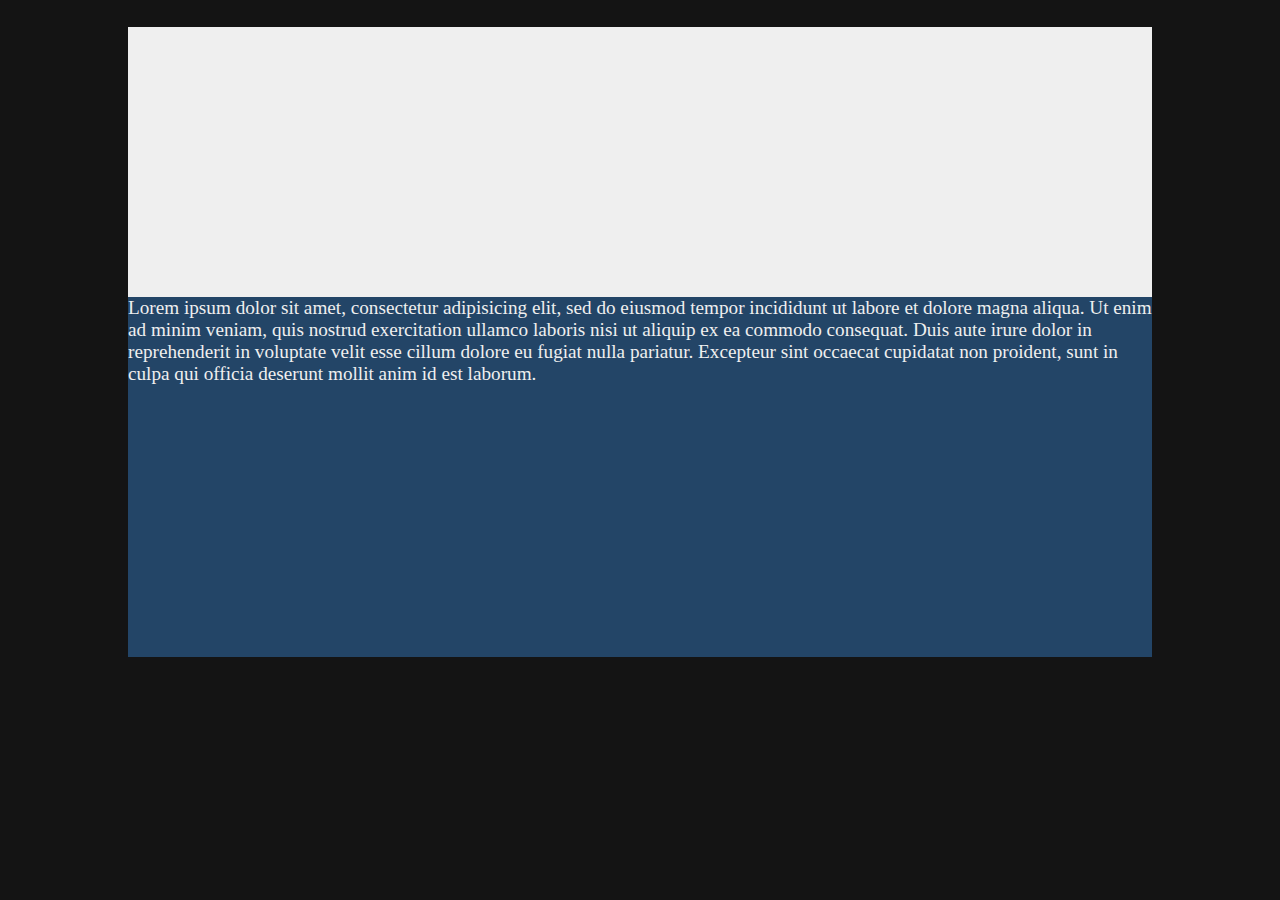
==== responsive/index.html @ 39964293 "first commit" ====
<!DOCTYPE html>
<html>
<head>
	<title></title>
	<style type="text/css" media="screen">
	*{padding:0;
		margin:0;
		box-sizing: border-box;
	}
		.container{
			width:100vw;
			height:100vh;
			background: #141414;
		}

			.container #header{
			width:80vw;
			height:40vh;
			background: #efefef;
			position:relative;
			left:50%;
			top:5%;
			transform: translate(-50%, -5%);
		}
			.container .content{
			width:80vw;
			height:40vh;
			background: #234567;
			position:relative;
			left:50%;
			bottom:5%;
			transform: translate(-50%, -5%);
		}
		article p{
			font-size: 1.5vw; 
			color:#efefef;
		}
	</style>
</head>
<body>
<div class="container">
	<header id="header" class="">
		
	</header><!-- /header -->
	<main class="content">
		<section class="section1">
			<title>This is a title</title>
			<article>
				<p>
				Lorem ipsum dolor sit amet, consectetur adipisicing elit, sed do eiusmod
				tempor incididunt ut labore et dolore magna aliqua. Ut enim ad minim veniam,
				quis nostrud exercitation ullamco laboris nisi ut aliquip ex ea commodo
				consequat. Duis aute irure dolor in reprehenderit in voluptate velit esse
				cillum dolore eu fugiat nulla pariatur. Excepteur sint occaecat cupidatat non
				proident, sunt in culpa qui officia deserunt mollit anim id est laborum.
				</p>
			</article>
		</section>
	</main>
</div>
</body>
</html>
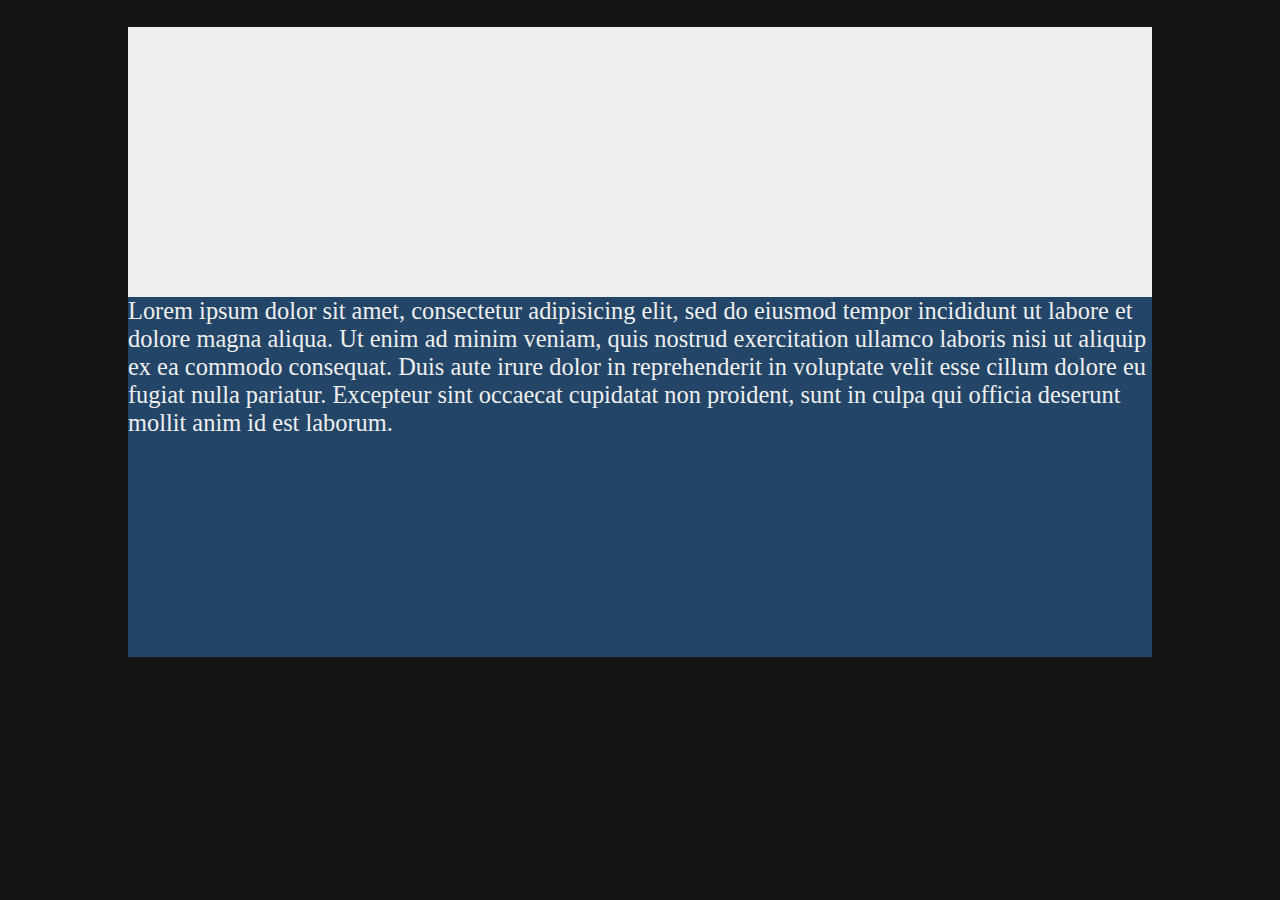
==== commit 0ec385aa: "added calc" ====
--- a/responsive/index.html
+++ b/responsive/index.html
@@ -32,7 +32,7 @@
 			transform: translate(-50%, -5%);
 		}
 		article p{
-			font-size: 1.5vw; 
+			font-size: calc(18px + 0.5vw); 
 			color:#efefef;
 		}
 	</style>
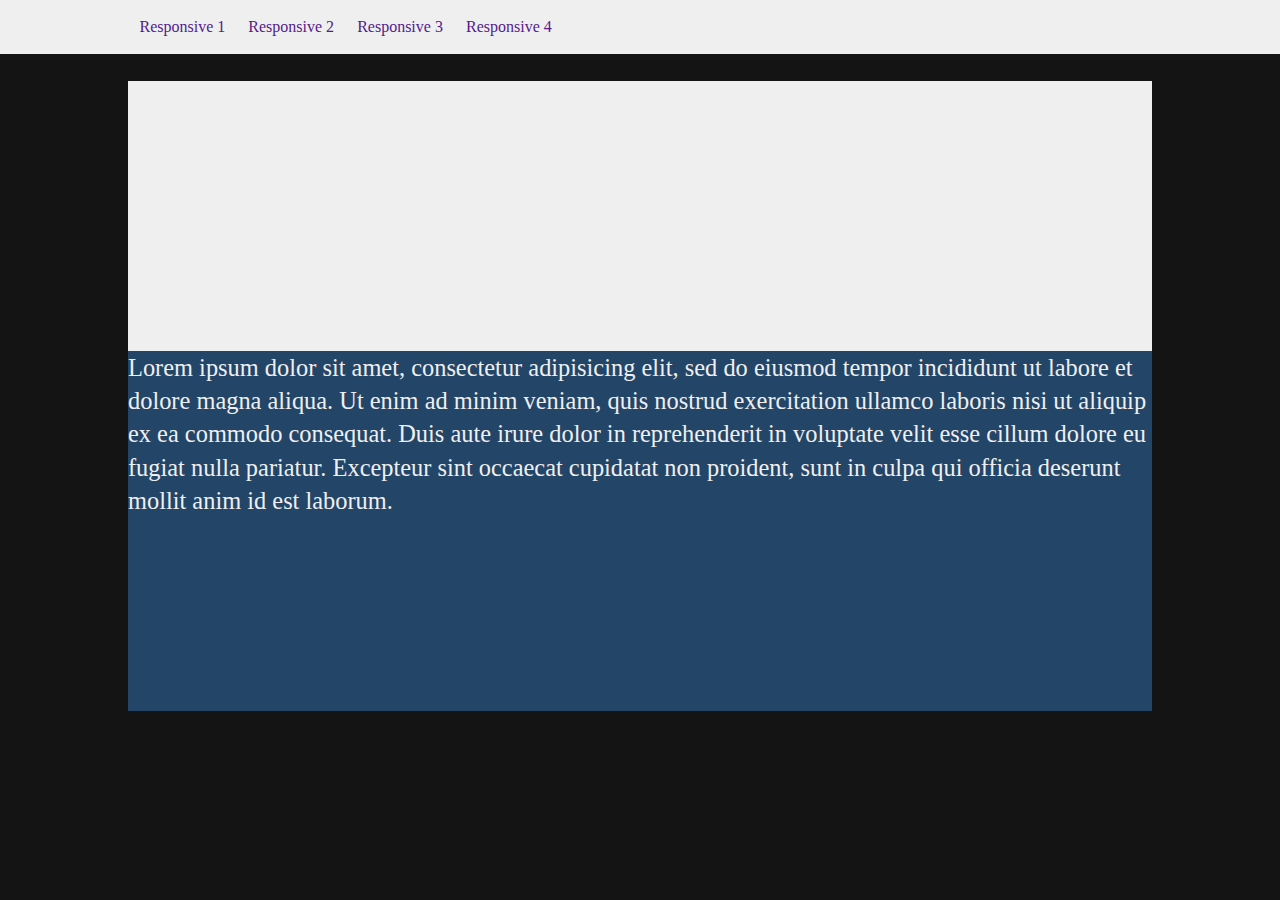
==== commit e38c013e: "added navigation" ====
--- a/responsive/index.html
+++ b/responsive/index.html
@@ -7,13 +7,14 @@
 		margin:0;
 		box-sizing: border-box;
 	}
-		.container{
+		#container-whole{
 			width:100vw;
 			height:100vh;
 			background: #141414;
+			
 		}
 
-			.container #header{
+			#container-whole #header{
 			width:80vw;
 			height:40vh;
 			background: #efefef;
@@ -22,7 +23,7 @@
 			top:5%;
 			transform: translate(-50%, -5%);
 		}
-			.container .content{
+		#container-whole .content{
 			width:80vw;
 			height:40vh;
 			background: #234567;
@@ -30,22 +31,56 @@
 			left:50%;
 			bottom:5%;
 			transform: translate(-50%, -5%);
+			overflow:auto;	
+		}
+		.article1 {
+			
 		}
 		article p{
 			font-size: calc(18px + 0.5vw); 
+			 line-height: calc(1.1em + 0.5vw);
 			color:#efefef;
+		}
+#navigation{
+	width:100vw;
+	height:6vh;
+	background: #efefef;
+
+}
+ul {
+	display: flex;
+	flex-direction: row;
+	list-style-type:none;
+	margin-left:10vw;
+}
+ul li{
+margin:0 1%;
+}
+		ul li a{
+			text-decoration: none;
+			line-height: 6vh;
 		}
 	</style>
 </head>
 <body>
-<div class="container">
+<div id="container-whole" class="container">
+		<div id="navigation">
+				<ul>
+					<li><a href="">Responsive 1</a></li>
+					<li><a href="">Responsive 2</a></li>
+					<li><a href="">Responsive 3</a></li>
+					<li><a href="">Responsive 4</a></li>
+				</ul>
+			</div>
 	<header id="header" class="">
+		
+		
 		
 	</header><!-- /header -->
 	<main class="content">
 		<section class="section1">
 			<title>This is a title</title>
-			<article>
+			<article class="article1">
 				<p>
 				Lorem ipsum dolor sit amet, consectetur adipisicing elit, sed do eiusmod
 				tempor incididunt ut labore et dolore magna aliqua. Ut enim ad minim veniam,
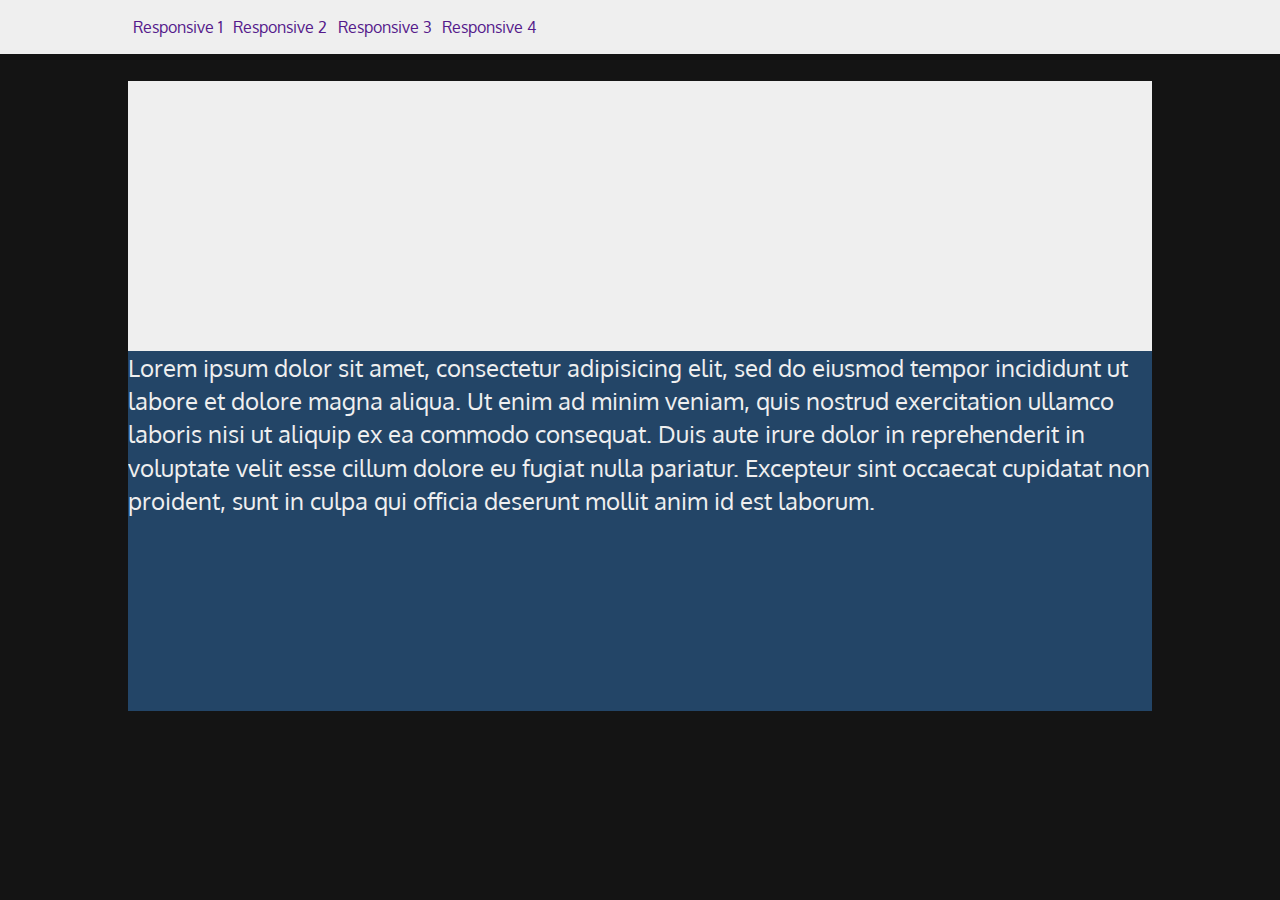
==== commit 0e7d98e7: "separated css" ====
--- a/responsive/index.html
+++ b/responsive/index.html
@@ -2,75 +2,22 @@
 <html>
 <head>
 	<title></title>
-	<style type="text/css" media="screen">
-	*{padding:0;
-		margin:0;
-		box-sizing: border-box;
-	}
-		#container-whole{
-			width:100vw;
-			height:100vh;
-			background: #141414;
-			
-		}
-
-			#container-whole #header{
-			width:80vw;
-			height:40vh;
-			background: #efefef;
-			position:relative;
-			left:50%;
-			top:5%;
-			transform: translate(-50%, -5%);
-		}
-		#container-whole .content{
-			width:80vw;
-			height:40vh;
-			background: #234567;
-			position:relative;
-			left:50%;
-			bottom:5%;
-			transform: translate(-50%, -5%);
-			overflow:auto;	
-		}
-		.article1 {
-			
-		}
-		article p{
-			font-size: calc(18px + 0.5vw); 
-			 line-height: calc(1.1em + 0.5vw);
-			color:#efefef;
-		}
-#navigation{
-	width:100vw;
-	height:6vh;
-	background: #efefef;
-
-}
-ul {
-	display: flex;
-	flex-direction: row;
-	list-style-type:none;
-	margin-left:10vw;
-}
-ul li{
-margin:0 1%;
-}
-		ul li a{
-			text-decoration: none;
-			line-height: 6vh;
-		}
-	</style>
+	<link rel="stylesheet" type="text/css" href="css/main.css">
 </head>
 <body>
 <div id="container-whole" class="container">
 		<div id="navigation">
+			<div class="logo">
+				<img src="" alt="">
+			</div>
+			<div class="menu">
 				<ul>
 					<li><a href="">Responsive 1</a></li>
 					<li><a href="">Responsive 2</a></li>
 					<li><a href="">Responsive 3</a></li>
 					<li><a href="">Responsive 4</a></li>
 				</ul>
+			</div>
 			</div>
 	<header id="header" class="">
 		
--- a/responsive/css/main.css
+++ b/responsive/css/main.css
@@ -0,0 +1,70 @@
+@import url('https://fonts.googleapis.com/css?family=Oxygen:300,400,700');
+
+
+*{padding:0;
+		margin:0;
+		box-sizing: border-box;
+	}
+
+	html{
+		box-sizing: border-box;
+		font-family: 'Oxygen', sans-serif;
+	}
+		#container-whole{
+			width:100vw;
+			height:100vh;
+			background: #141414;
+			
+		}
+
+			#container-whole #header{
+			width:80vw;
+			height:40vh;
+			background: #efefef;
+			position:relative;
+			left:50%;
+			top:5%;
+			transform: translate(-50%, -5%);
+		}
+		#container-whole .content{
+			width:80vw;
+			height:40vh;
+			background: #234567;
+			position:relative;
+			left:50%;
+			bottom:5%;
+			transform: translate(-50%, -5%);
+			overflow:auto;	
+		}
+		.article1 {
+			
+		}
+		article p{
+			font-size: calc(18px + 0.5vw); 
+			 line-height: calc(1.1em + 0.5vw);
+			color:#efefef;
+		}
+#navigation{
+	width:100vw;
+	height:6vh;
+	background: #efefef;
+	display: flex;
+	flex-direction: row;
+}
+
+#navigation .menu{
+	width:50%;
+}
+ul {
+	display: flex;
+	flex-direction: row;
+	list-style-type:none;
+	margin-left:10vw;
+}
+ul li{
+margin:0 1%;
+}
+		ul li a{
+			text-decoration: none;
+			line-height: 6vh;
+		}